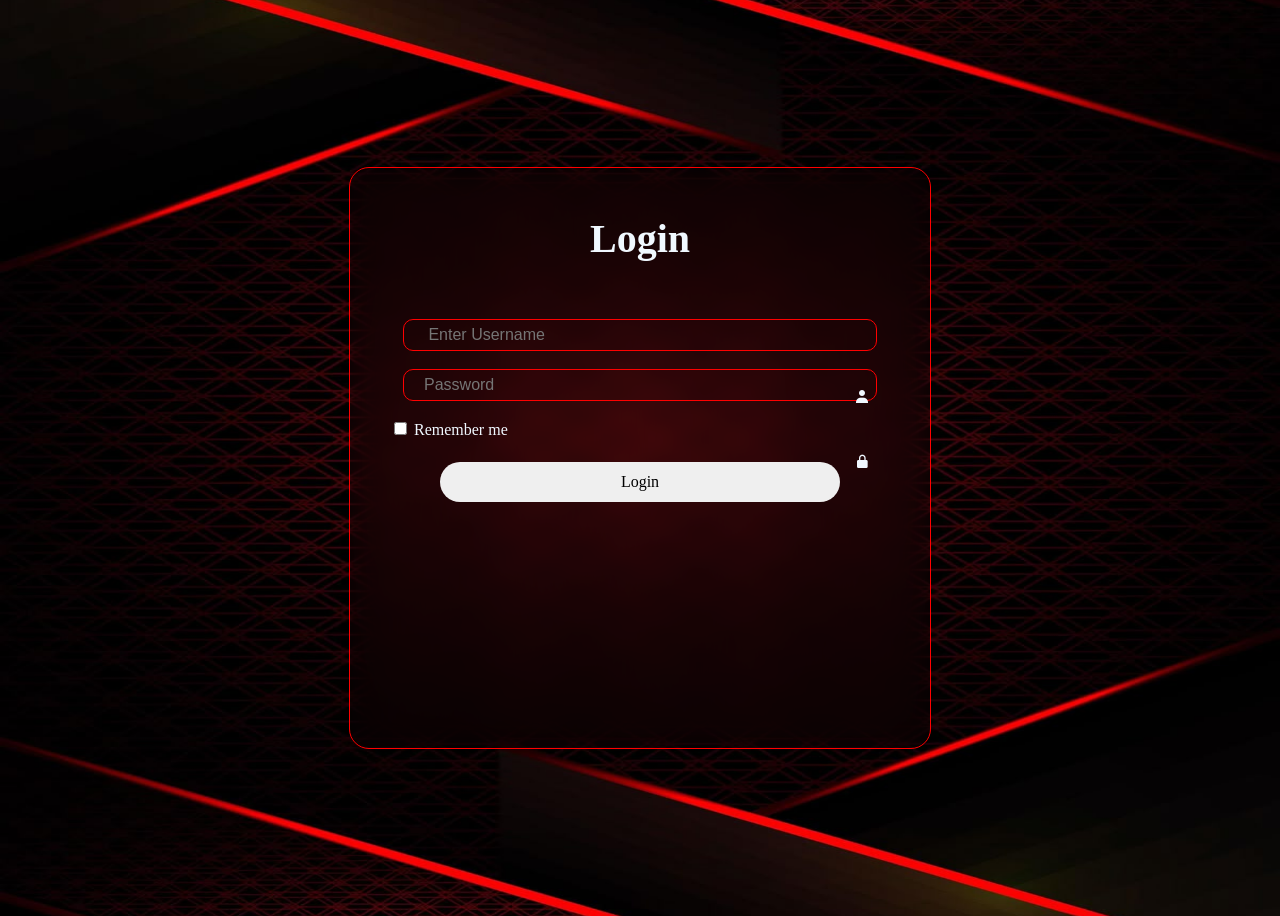
==== index.html @ c5e60710 "first commit" ====
<!DOCTYPE html>
<html lang="en">
<head>
    <meta charset="UTF-8">
    <meta name="viewport" content="width=device-width, initial-scale=1.0">
    <link rel="stylesheet" href="style.css">
    <link href='https://unpkg.com/boxicons@2.1.4/css/boxicons.min.css' rel='stylesheet'>
    <link rel="folder" href="My Portfolio/Portfolio.html">
    <link rel="icon" type="img/jpeg" href="profile.jpeg">
    <title>Document</title>
</head>
<body>
    <div class="wraper">
      <div class="Login">
         <h1>Login</h1>
      </div>
      <div class="input">
      <div class="details">
    <input type="text" name="name" id="Your-name"  class="data" placeholder=" Enter Username" required>
    <i class='bx bxs-user' id="icon1"></i>
      </div>
      <br>
      <div class="password">
    <input type="tel" name="phone" id="pass"  class="pass" placeholder="Password" required>
     <i class='bx bxs-lock-alt' id="icon2"></i>
      </div>
      <br>
      <div class="uncheck">
       <div class="check">
    <input type="checkbox" name="name" id="recall" class="recall" placeholder="Enter Password" required>
    <label for="remember">Remember me</label>
      </div> 
      <div class="link">
       
      </div></div><br>
      <div class="btn">
        <button type="submit" class="btn" id="button">Login</button>
      </div>
      
      </div>
    </div>

    <script src="script.js"></script>
</body>
</html>
---- style.css ----
body {
    display: flex;
    justify-content: center;
    align-items: center;
    min-height: 100vh;
background-image: 
url(loginbg.jpg);
background-size: 100% 150% ;
background-position: center;
background-repeat: no-repeat;
background-attachment: fixed;
}
.Login {
text-align: center;
padding: 0 0px 30px;
}
.wraper {
    position: relative;
    background: transparent;
    min-width: 60vh;
    min-height: 60vh;
    border-radius: 20px;
    padding: 20px ;
    color: aliceblue;
    border: 1px solid red;
    backdrop-filter: blur(15px);
    align-items: center;

}
.input {
    text-align: center;
}
.Login h1 {
    font-size: 40px;
    font-weight: bolder;
}
.btn {
    border-radius: 35px;
    font-size: 16px;
    font-family: Georgia, 'Times New Roman', Times, serif;
    border: none;
    padding: 5px;
    height: 40px;
    min-width: 400px;
    text-align: center;
    align-items: center;
    cursor: pointer;
    transition: 0.5s;
}
#button:hover {
    font-size: 20px;
    font-weight: bolder;
    font-family: Georgia, 'Times New Roman', Times, serif;
    background: transparent;
    border: 3px solid red;
    color: aliceblue;
}
.data {
    font-size: 16px;
    width: 80%;
    background:transparent ;
    border: 1px solid red;
    border-radius: 10px;
    min-height:30px ;
    color: aliceblue;
    text-align: left;
    padding: 0 20px;
    transition: 0.5s;
}
.data:hover {
  background: transparent;
    border: 3px solid red;
}
.pass {
    font-size: 16px;
     width: 80%;
     background:transparent ;
    border: 1px solid red;
    border-radius: 10px;
    min-height: 30px;
    color: aliceblue;
    padding: 0 20px;
    transition: 0.5s;
}
.pass:hover {
  background: transparent;
    border: 3px solid red;
}
.reg.log {
    display: flex;
    justify-content: space-between;
}
.uncheck {
    display: flex;
    justify-content: space-between;
    align-items: center;
}
#icon1 {
    position: absolute;
    right: 60px;
    top: 39%;
    transform: translateY(-30%);
}


#icon2 {
    position: absolute;
    right: 60px;
    transform: translateY(-30%);
    top: 50%;
 
}
.check {
    margin-left: 20px;
}
.link {
    margin-right: 20px;
}
#link2 {
font-weight: 100;
color: blue;
font-family: Georgia, 'Times New Roman', Times, serif;
}
#forgot {
font-weight: 100;
color: blue;
font-family: Georgia, 'Times New Roman', Times, serif;
}
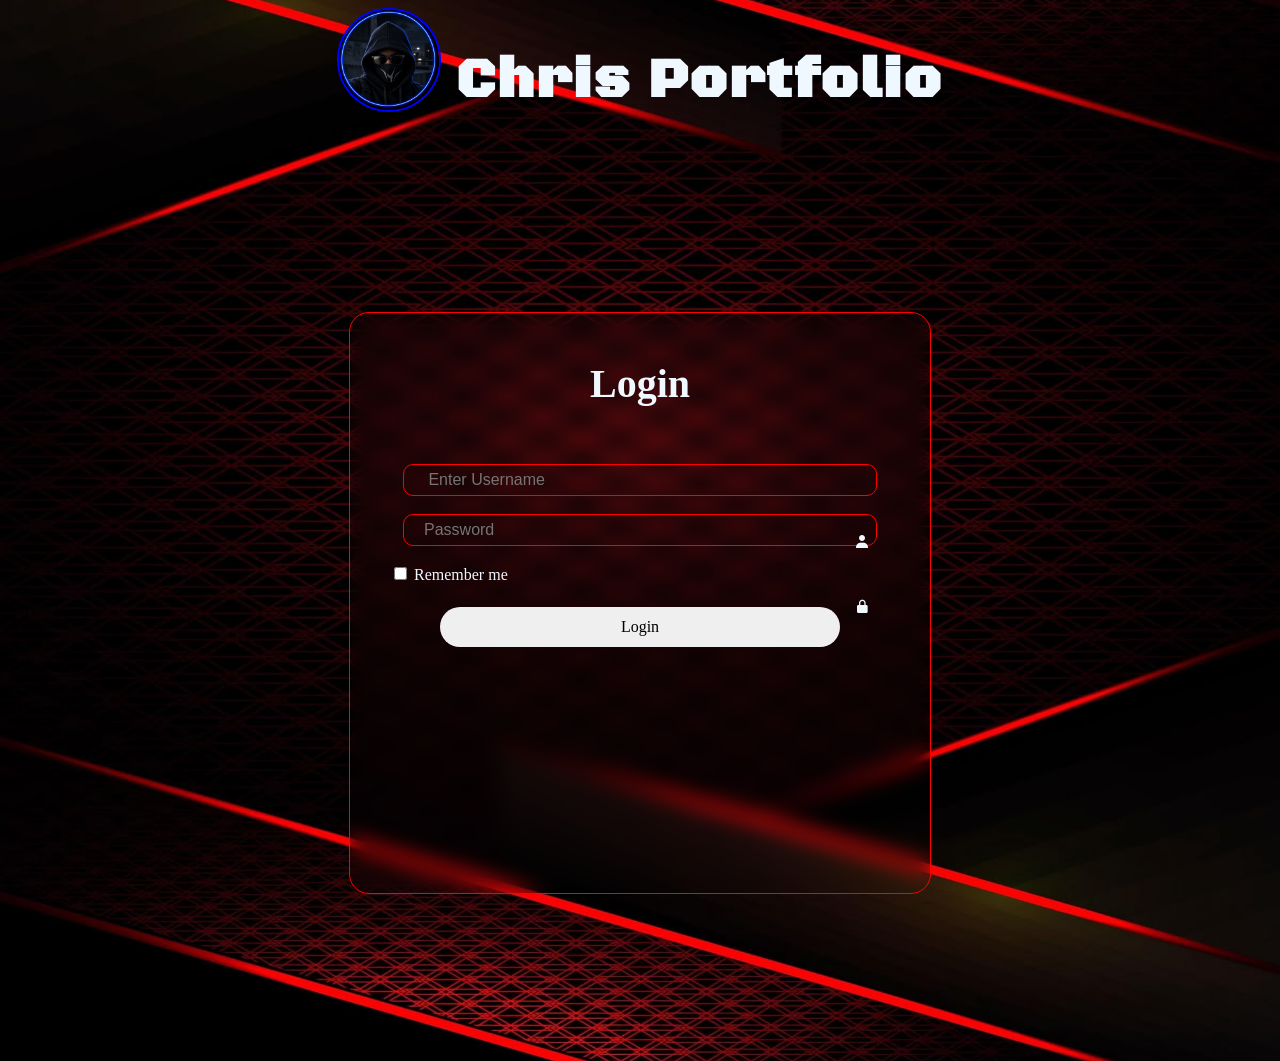
==== commit e8540284: "second commit" ====
--- a/index.html
+++ b/index.html
@@ -3,17 +3,23 @@
 <head>
     <meta charset="UTF-8">
     <meta name="viewport" content="width=device-width, initial-scale=1.0">
-    <link rel="stylesheet" href="style.css">
+    <link href="https://fonts.googleapis.com/css2?family=Alfa+Slab+One&family=Black+Ops+One&family=Roboto:ital,wght@0,100..900;1,100..900&display=swap" rel="stylesheet">
+      <link rel="stylesheet" href="style.css">
     <link href='https://unpkg.com/boxicons@2.1.4/css/boxicons.min.css' rel='stylesheet'>
-    <link rel="folder" href="My Portfolio/Portfolio.html">
     <link rel="icon" type="img/jpeg" href="profile.jpeg">
-    <title>Document</title>
+    <title>Portfolio Login</title>
 </head>
 <body>
+    <div class="intro">
+        <img src="profilepic.png" alt="logo" width="100px" height="100px">
+        <h1>Chris Portfolio</h1>
+    </div>
+    
+    <div class="Ordeal">
     <div class="wraper">
       <div class="Login">
          <h1>Login</h1>
-      </div>
+      </div class="hidden">
       <div class="input">
       <div class="details">
     <input type="text" name="name" id="Your-name"  class="data" placeholder=" Enter Username" required>
@@ -39,6 +45,7 @@
       
       </div>
     </div>
+    </div>
 
     <script src="script.js"></script>
 </body>
--- a/style.css
+++ b/style.css
@@ -1,8 +1,31 @@
-body {
+.intro {
+    position: relative;
+   text-align: center;
+    color: aliceblue;
+    font-size: 28px;
+    font-family: "Black Ops One", serif;
+    letter-spacing: 2px;
+   margin: 0;
+    padding: 0;
+    display: flex;
+    justify-content: center;
+    flex-wrap: nowrap;
+    gap: 15px;
+  
+}
+img {
+    position: relative;
+    border-radius: 600px;
+    border: 2px solid blue;
+    margin: 0;
+}
+.Ordeal {
     display: flex;
     justify-content: center;
     align-items: center;
     min-height: 100vh;
+}
+body{
 background-image: 
 url(loginbg.jpg);
 background-size: 100% 150% ;
@@ -23,7 +46,7 @@
     padding: 20px ;
     color: aliceblue;
     border: 1px solid red;
-    backdrop-filter: blur(15px);
+    backdrop-filter: blur(10px);
     align-items: center;
 
 }
@@ -125,4 +148,7 @@
 font-weight: 100;
 color: blue;
 font-family: Georgia, 'Times New Roman', Times, serif;
+}
+.hidden {
+    ;
 }
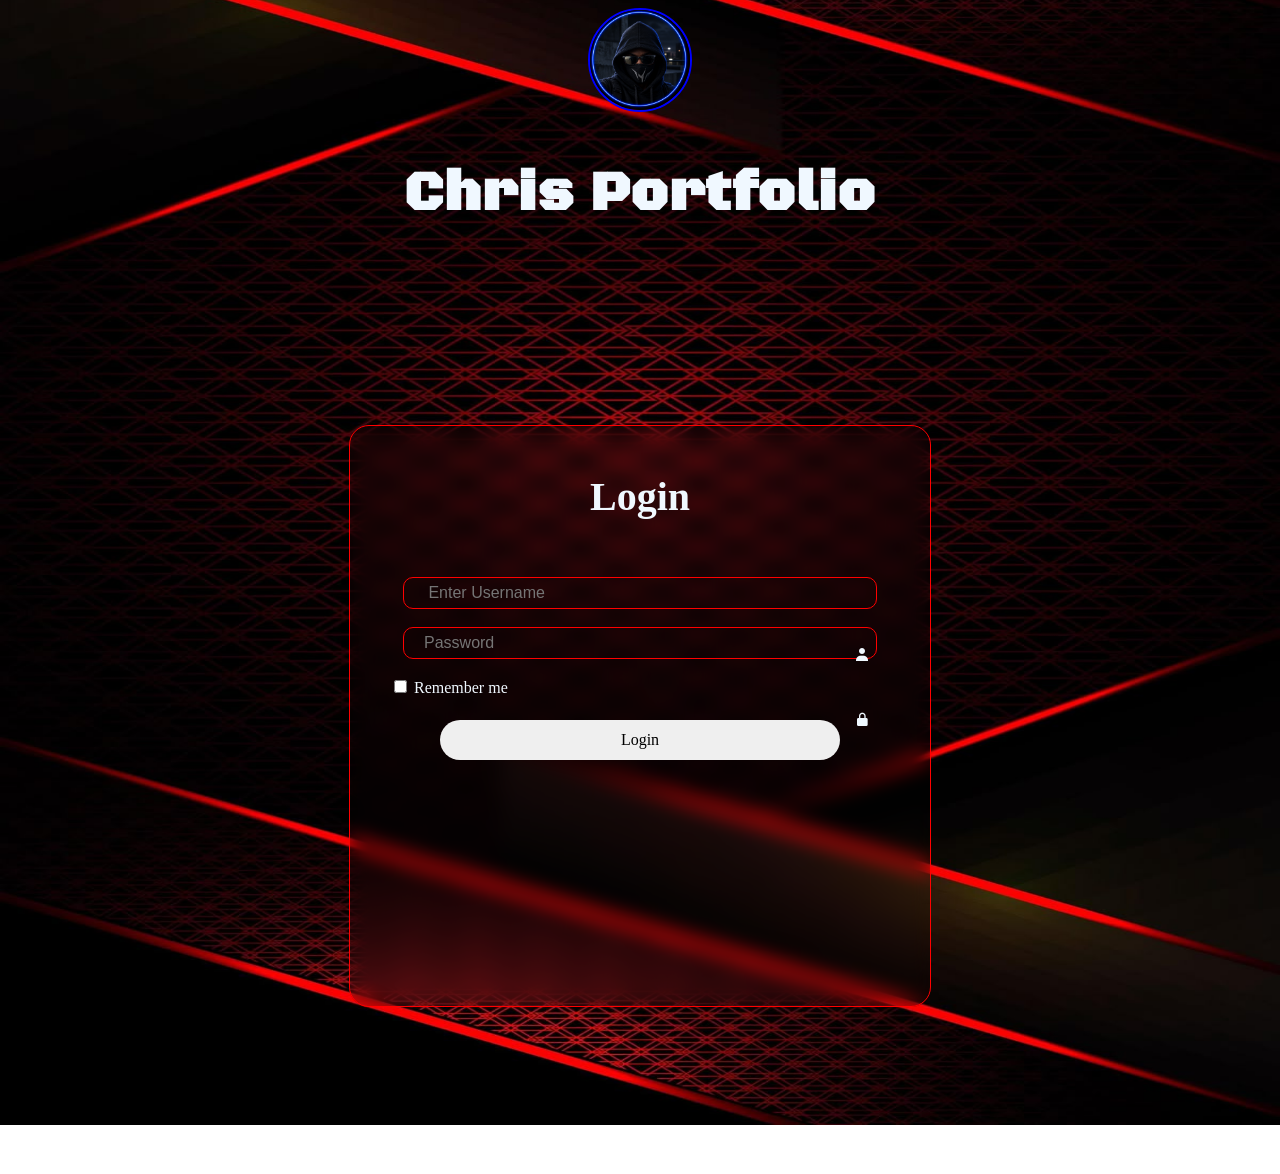
==== commit 979e5848: "Agent host session 4e0e3553-0266-4173-a54b-ce13e4bc3853 - baseline checkpoint" ====
--- a/index.html
+++ b/index.html
@@ -14,7 +14,7 @@
         <img src="profilepic.png" alt="logo" width="100px" height="100px">
         <h1>Chris Portfolio</h1>
     </div>
-    
+
     <div class="Ordeal">
     <div class="wraper">
       <div class="Login">
@@ -27,7 +27,7 @@
       </div>
       <br>
       <div class="password">
-    <input type="tel" name="phone" id="pass"  class="pass" placeholder="Password" required>
+    <input type="password" name="phone" id="pass"  class="pass" placeholder="Password" required>
      <i class='bx bxs-lock-alt' id="icon2"></i>
       </div>
       <br>
--- a/style.css
+++ b/style.css
@@ -4,12 +4,9 @@
     color: aliceblue;
     font-size: 28px;
     font-family: "Black Ops One", serif;
-    letter-spacing: 2px;
+    letter-spacing: 1px;
    margin: 0;
     padding: 0;
-    display: flex;
-    justify-content: center;
-    flex-wrap: nowrap;
     gap: 15px;
   
 }
@@ -48,7 +45,10 @@
     border: 1px solid red;
     backdrop-filter: blur(10px);
     align-items: center;
-
+    transition: 0.3s;
+}
+.wraper:hover {
+    box-shadow: 2px 2px 8px 3px red;
 }
 .input {
     text-align: center;
@@ -77,6 +77,9 @@
     background: transparent;
     border: 3px solid red;
     color: aliceblue;
+}
+#button:active {
+    box-shadow: 2px 2px 8px red;
 }
 .data {
     font-size: 16px;
